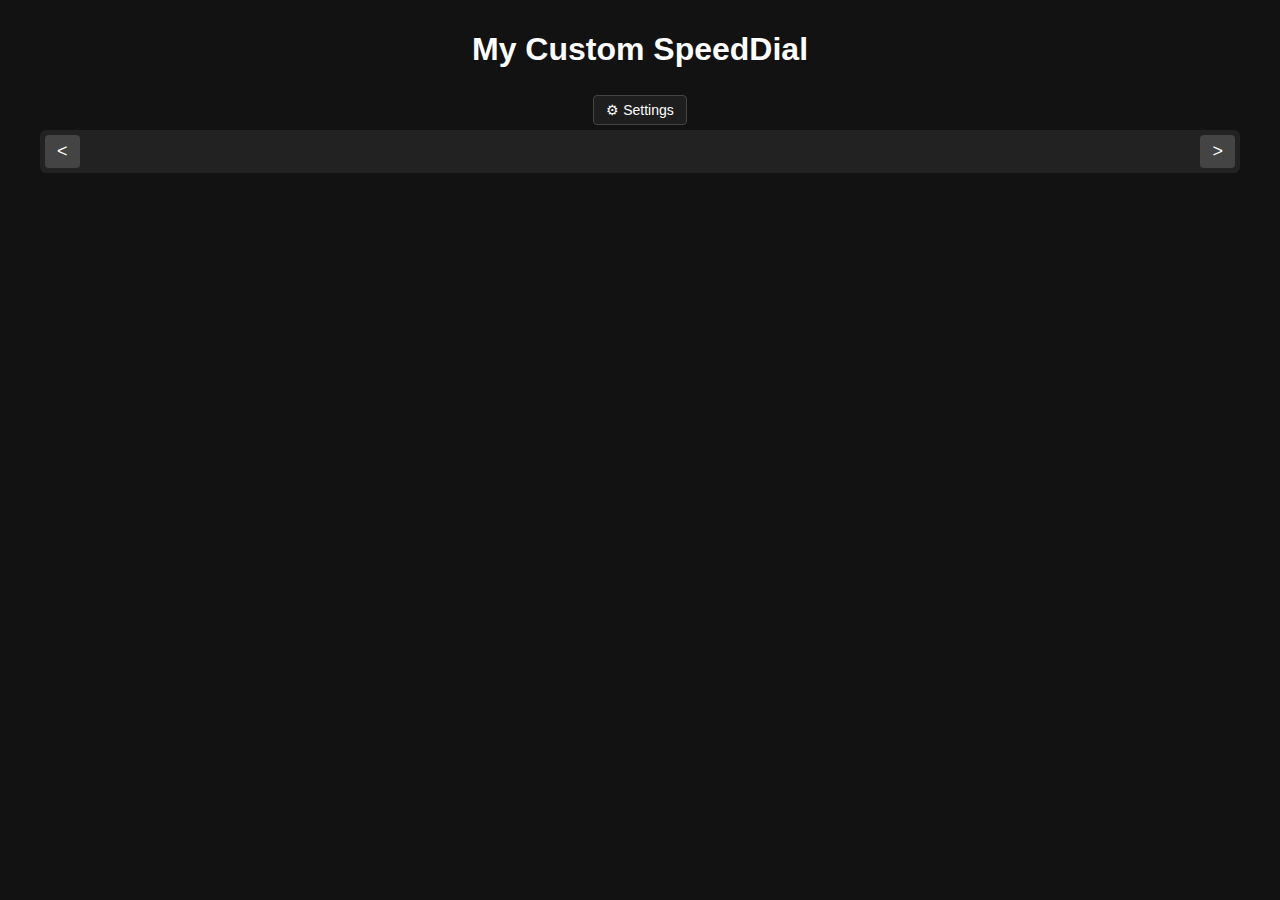
==== index.html @ ac4afde7 "Add files via upload" ====
<!DOCTYPE html>
<html lang="en">
<head>
    <meta charset="UTF-8">
    <meta name="viewport" content="width=device-width, initial-scale=1.0">
    <title>SpeedDial Dark Mode</title>
    <link rel="stylesheet" href="css/styles.css">
</head>
<body>
    <div class="container">
        <h1>My Custom SpeedDial</h1>
        <a href="settings.html" id="settingsButton">⚙ Settings</a>
        
        <div id="tabContainer">
            <div id="tabLeftArrow" class="arrow">&lt;</div>
            <div id="tabWrapper"></div>
            <div id="tabRightArrow" class="arrow">&gt;</div>
        </div>

        <div id="bookmarkGrid"></div>
    </div>

    <script src="js/script.js"></script>
</body>
</html>
---- css/styles.css ----
body {
    background-color: #121212;
    color: #ffffff;
    font-family: Arial, sans-serif;
    text-align: center;
    margin: 0;
    padding: 0;
}

/* Make everything fit well on mobile */
.container {
    width: 95%;
    max-width: 1200px;
    margin: auto;
    padding: 10px;
}

/* Buttons */
input, button, a {
    background: #1e1e1e;
    color: #ffffff;
    border: 1px solid #444;
    padding: 6px 12px;
    font-size: 14px;
    margin: 5px;
    cursor: pointer;
    text-decoration: none;
    display: inline-block;
    border-radius: 4px;
}

button:hover, a:hover {
    background: #333;
}

/* TABS */
#tabContainer {
    display: flex;
    align-items: center;
    background: #222;
    padding: 5px;
    border-radius: 6px;
    margin-bottom: 10px;
    position: relative;
    overflow: hidden;
}

#tabWrapper {
    display: flex;
    overflow-x: hidden; /* No visible scrollbar */
    scroll-behavior: smooth;
    white-space: nowrap;
    flex-grow: 1;
}

.tab {
    background: #333;
    padding: 6px 12px;
    margin: 2px;
    border-radius: 4px;
    cursor: pointer;
    font-size: 14px;
    transition: background 0.2s;
}

.tab:hover {
    background: #444;
}

.tab.active {
    background: #ffcc00;
    color: #121212;
}

/* SCROLL ARROWS */
.arrow {
    background: #444;
    color: white;
    padding: 6px 12px;
    cursor: pointer;
    user-select: none;
    font-size: 18px;
    border-radius: 4px;
}

.arrow:hover {
    background: #555;
}

/* BOOKMARK GRID */
#bookmarkGrid {
    display: grid;
    grid-template-columns: repeat(auto-fit, minmax(100px, 1fr)); /* Adjusts to screen size */
    gap: 10px;
    justify-content: center;
}

/* Bookmark container */
.bookmark {
    width: 100px; /* Set a fixed width */
    height: 100px; /* Set a fixed height */
    overflow: hidden;
    display: flex;
    justify-content: center;
    align-items: center;
    border-radius: 6px;
    background: #1e1e1e;
    position: relative;
}

/* Images inside bookmarks */
.bookmark img {
    width: 100%;
    height: 100%;
    object-fit: cover; /* Crop instead of stretching */
    cursor: pointer;
}

/* Hover effect - slight zoom */
.bookmark:hover img {
    transform: scale(1.05);
}

/* Mobile Optimization */
@media (max-width: 768px) {
    #bookmarkGrid {
        grid-template-columns: repeat(auto-fit, minmax(80px, 1fr)); /* Smaller icons for mobile */
        gap: 8px;
    }

    .bookmark {
        width: 80px;
        height: 80px;
    }

    .tab {
        font-size: 12px;
        padding: 5px 10px;
    }

    .arrow {
        font-size: 16px;
        padding: 5px 10px;
    }
}
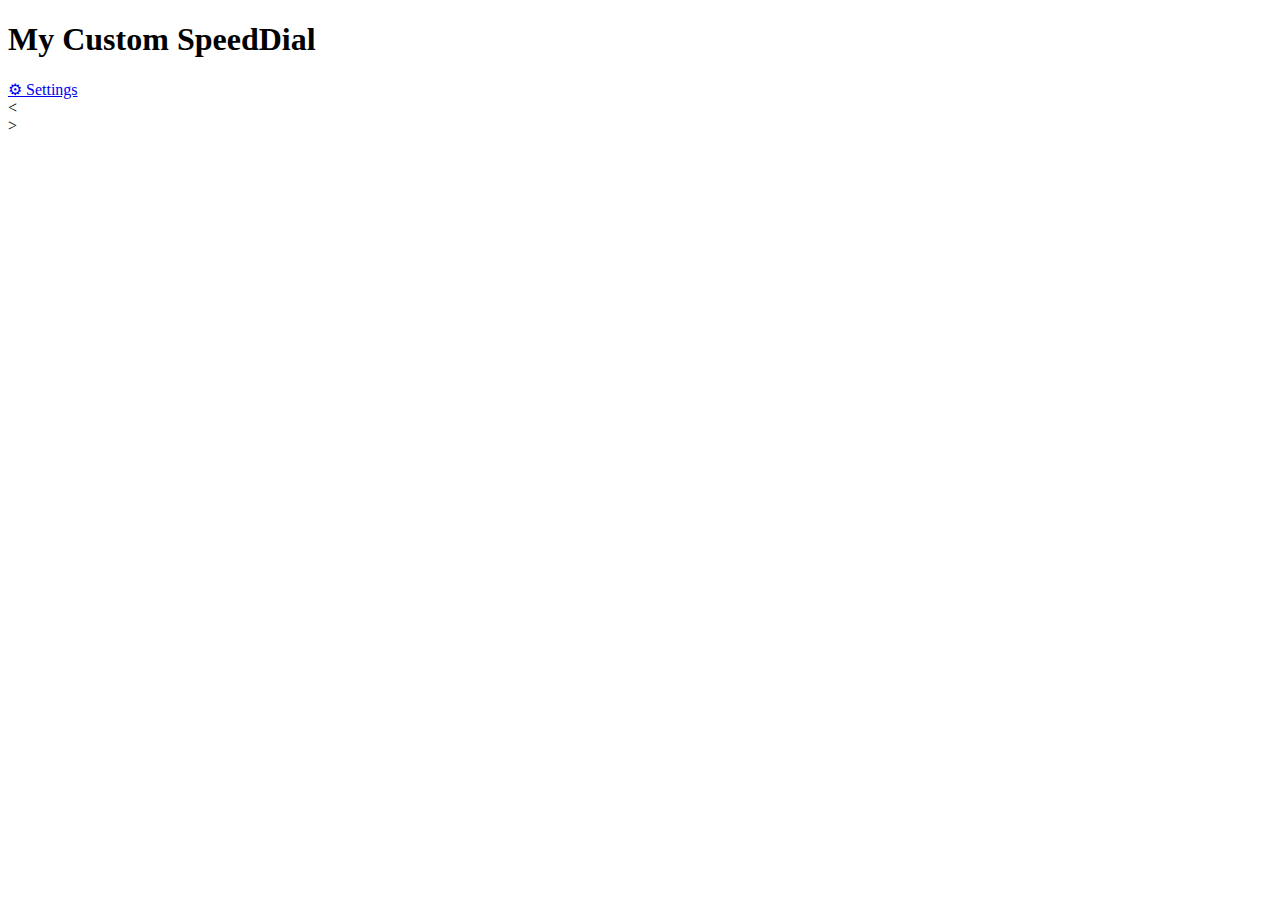
==== commit 48062843: "Update index.html" ====
--- a/index.html
+++ b/index.html
@@ -9,8 +9,10 @@
 <body>
     <div class="container">
         <h1>My Custom SpeedDial</h1>
+        <!-- Add this inside your header, near the settings button -->
+        <div class="hamburger" onclick="toggleMenu()">☰</div>
         <a href="settings.html" id="settingsButton">⚙ Settings</a>
-        
+     
         <div id="tabContainer">
             <div id="tabLeftArrow" class="arrow">&lt;</div>
             <div id="tabWrapper"></div>
--- a/css/styles.css
+++ b/css/styles.css
@@ -1,145 +1,66 @@
-body {
-    background-color: #121212;
-    color: #ffffff;
-    font-family: Arial, sans-serif;
-    text-align: center;
-    margin: 0;
-    padding: 0;
-}
-
-/* Make everything fit well on mobile */
-.container {
-    width: 95%;
-    max-width: 1200px;
-    margin: auto;
-    padding: 10px;
-}
-
-/* Buttons */
-input, button, a {
-    background: #1e1e1e;
-    color: #ffffff;
-    border: 1px solid #444;
-    padding: 6px 12px;
-    font-size: 14px;
-    margin: 5px;
-    cursor: pointer;
-    text-decoration: none;
-    display: inline-block;
-    border-radius: 4px;
-}
-
-button:hover, a:hover {
-    background: #333;
-}
-
-/* TABS */
-#tabContainer {
-    display: flex;
-    align-items: center;
-    background: #222;
-    padding: 5px;
-    border-radius: 6px;
-    margin-bottom: 10px;
-    position: relative;
-    overflow: hidden;
-}
-
-#tabWrapper {
-    display: flex;
-    overflow-x: hidden; /* No visible scrollbar */
-    scroll-behavior: smooth;
-    white-space: nowrap;
-    flex-grow: 1;
-}
-
-.tab {
-    background: #333;
-    padding: 6px 12px;
-    margin: 2px;
-    border-radius: 4px;
-    cursor: pointer;
-    font-size: 14px;
-    transition: background 0.2s;
-}
-
-.tab:hover {
-    background: #444;
-}
-
-.tab.active {
-    background: #ffcc00;
-    color: #121212;
-}
-
-/* SCROLL ARROWS */
-.arrow {
-    background: #444;
-    color: white;
-    padding: 6px 12px;
-    cursor: pointer;
-    user-select: none;
-    font-size: 18px;
-    border-radius: 4px;
-}
-
-.arrow:hover {
-    background: #555;
-}
-
-/* BOOKMARK GRID */
-#bookmarkGrid {
-    display: grid;
-    grid-template-columns: repeat(auto-fit, minmax(100px, 1fr)); /* Adjusts to screen size */
-    gap: 10px;
-    justify-content: center;
-}
-
-/* Bookmark container */
-.bookmark {
-    width: 100px; /* Set a fixed width */
-    height: 100px; /* Set a fixed height */
-    overflow: hidden;
-    display: flex;
-    justify-content: center;
-    align-items: center;
-    border-radius: 6px;
-    background: #1e1e1e;
-    position: relative;
-}
-
-/* Images inside bookmarks */
-.bookmark img {
-    width: 100%;
-    height: 100%;
-    object-fit: cover; /* Crop instead of stretching */
-    cursor: pointer;
-}
-
-/* Hover effect - slight zoom */
-.bookmark:hover img {
-    transform: scale(1.05);
-}
-
-/* Mobile Optimization */
+/* Make everything fit better on mobile */
 @media (max-width: 768px) {
-    #bookmarkGrid {
-        grid-template-columns: repeat(auto-fit, minmax(80px, 1fr)); /* Smaller icons for mobile */
-        gap: 8px;
+    body {
+        padding: 0;
+        margin: 0;
     }
 
+    .container {
+        width: 95%;
+        padding: 10px;
+    }
+
+    /* Tabs adjusted for mobile - stack them vertically */
+    #tabContainer {
+        flex-direction: column;
+        margin-bottom: 20px;
+    }
+
+    /* Adjust tab styles for small screens */
+    .tab {
+        font-size: 12px;
+        padding: 5px;
+        margin-bottom: 5px;
+    }
+
+    /* Adjust images */
     .bookmark {
         width: 80px;
         height: 80px;
     }
 
-    .tab {
-        font-size: 12px;
-        padding: 5px 10px;
+    .bookmark img {
+        width: 100%;
+        height: 100%;
+        object-fit: cover;
     }
 
+    /* Resize buttons for mobile */
+    input, button, a {
+        padding: 8px 16px;
+        font-size: 14px;
+    }
+
+    /* Adjust arrows for scrolling */
     .arrow {
-        font-size: 16px;
-        padding: 5px 10px;
+        font-size: 18px;
+        padding: 8px;
     }
 }
+/* Hamburger icon for mobile */
+.hamburger {
+    display: none;
+    font-size: 30px;
+    cursor: pointer;
+}
+
+@media (max-width: 768px) {
+    .hamburger {
+        display: block;
+    }
+
+    /* Hide settings button in mobile view */
+    #settingsButton {
+        display: none;
+    }
+}
